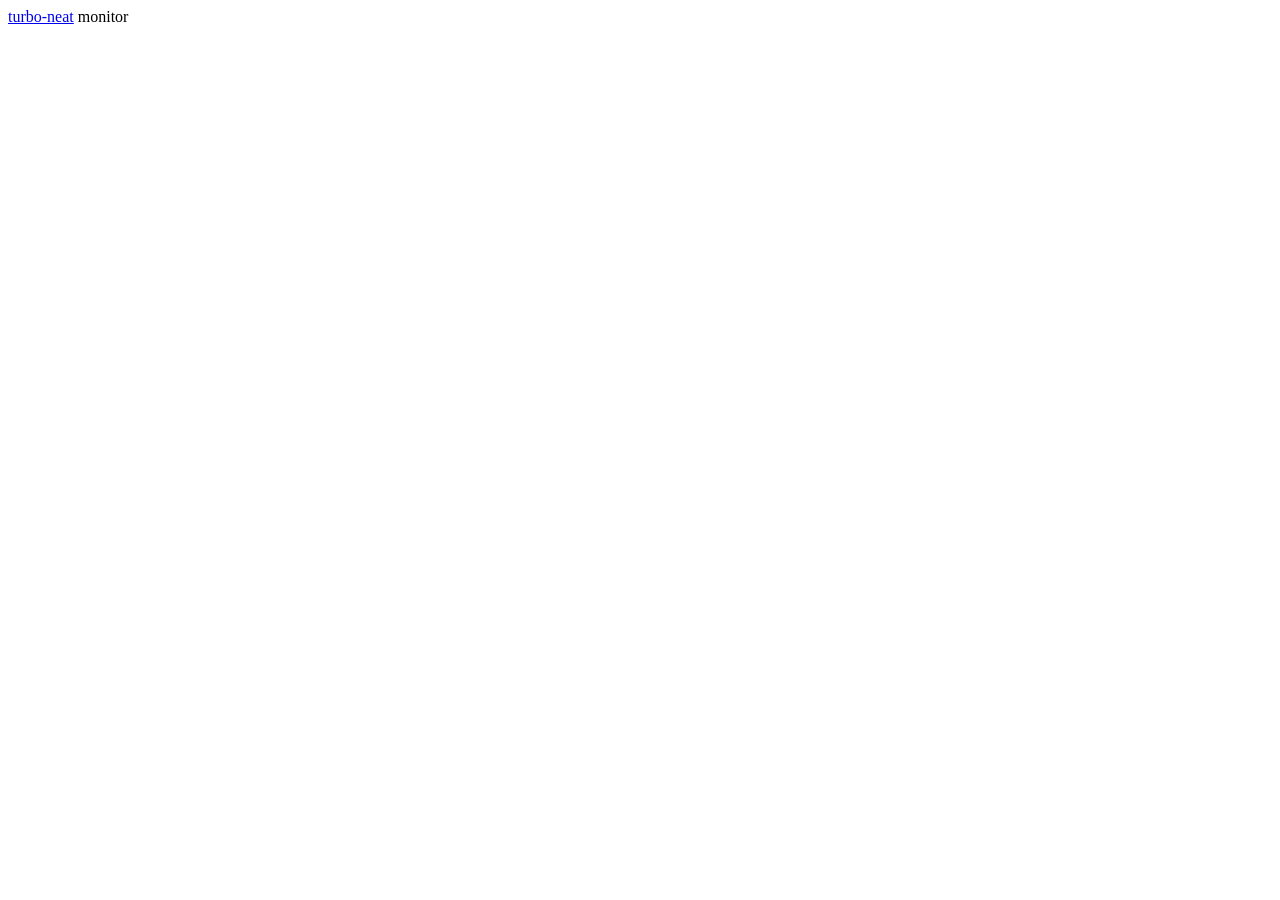
==== monitor/static/index.html @ afb70f65 "Replace wandb with a self-hosted run monitor Training runs push metrics and raw episodes over HTTP t" ====
<!doctype html>
<html lang="en">
  <head>
    <meta charset="utf-8" />
    <meta name="viewport" content="width=device-width, initial-scale=1" />
    <title>turbo-neat</title>
    <link rel="preconnect" href="https://fonts.googleapis.com" />
    <link rel="preconnect" href="https://fonts.gstatic.com" crossorigin />
    <link
      rel="stylesheet"
      href="https://fonts.googleapis.com/css2?family=Spectral:wght@400;600&display=swap"
    />
    <link rel="stylesheet" href="/static/style.css" />
  </head>
  <body>
    <header id="hdr">
      <a class="wordmark" href="/">turbo-neat</a>
      <span class="sub">monitor</span>
      <span class="spacer"></span>
      <span class="conn" id="conn"></span>
    </header>
    <nav id="side"></nav>
    <main id="main"></main>
    <div id="tip" hidden></div>
    <script type="module" src="/static/app.js"></script>
  </body>
</html>
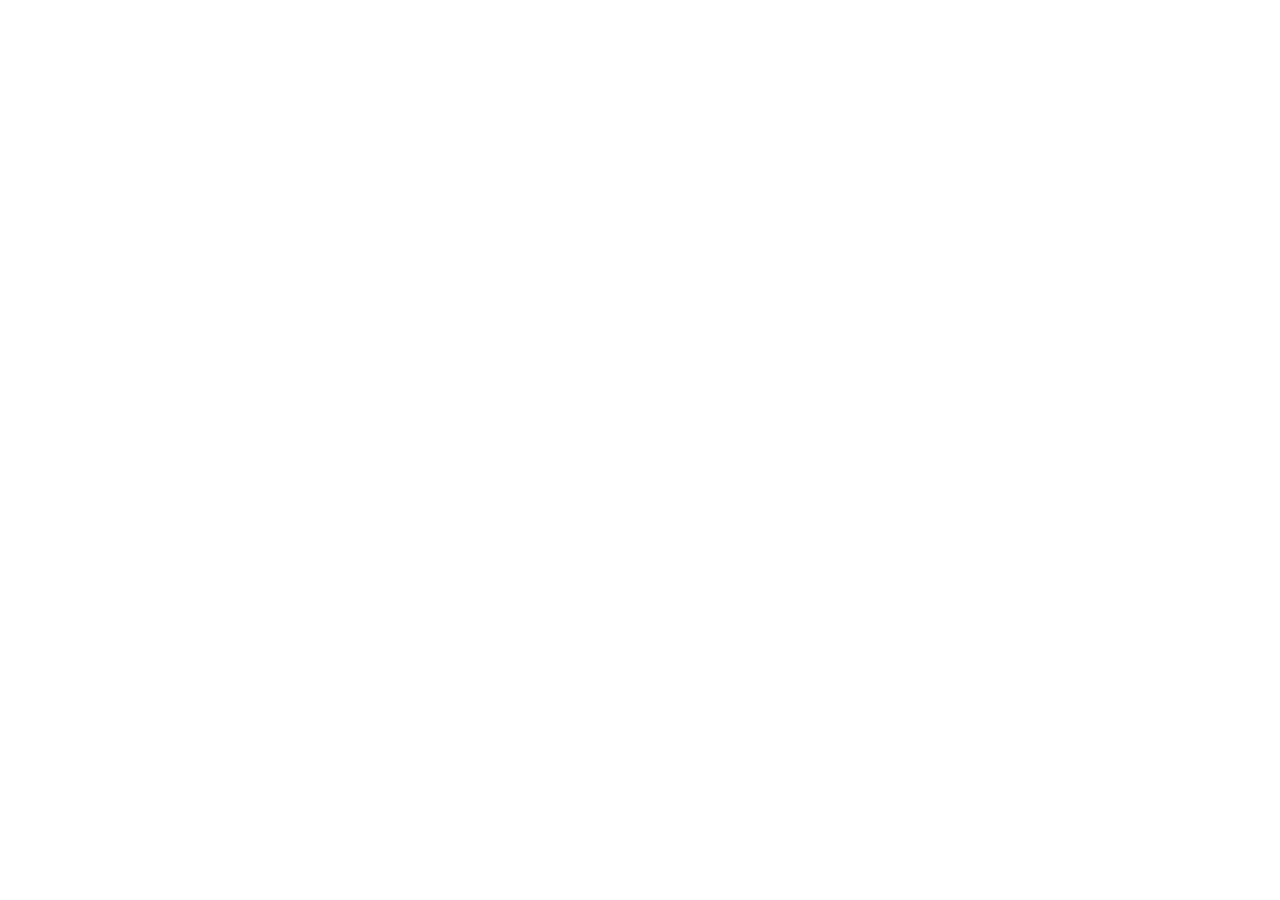
==== commit 10484305: "Polish the run monitor for the first release; store per-episode fitness Co-Authored-By: Claude Opus " ====
--- a/monitor/static/index.html
+++ b/monitor/static/index.html
@@ -13,15 +13,11 @@
     <link rel="stylesheet" href="/static/style.css" />
   </head>
   <body>
-    <header id="hdr">
-      <a class="wordmark" href="/">turbo-neat</a>
-      <span class="sub">monitor</span>
-      <span class="spacer"></span>
-      <span class="conn" id="conn"></span>
-    </header>
     <nav id="side"></nav>
     <main id="main"></main>
+    <aside id="board"></aside>
     <div id="tip" hidden></div>
+    <div id="conn"></div>
     <script type="module" src="/static/app.js"></script>
   </body>
 </html>
